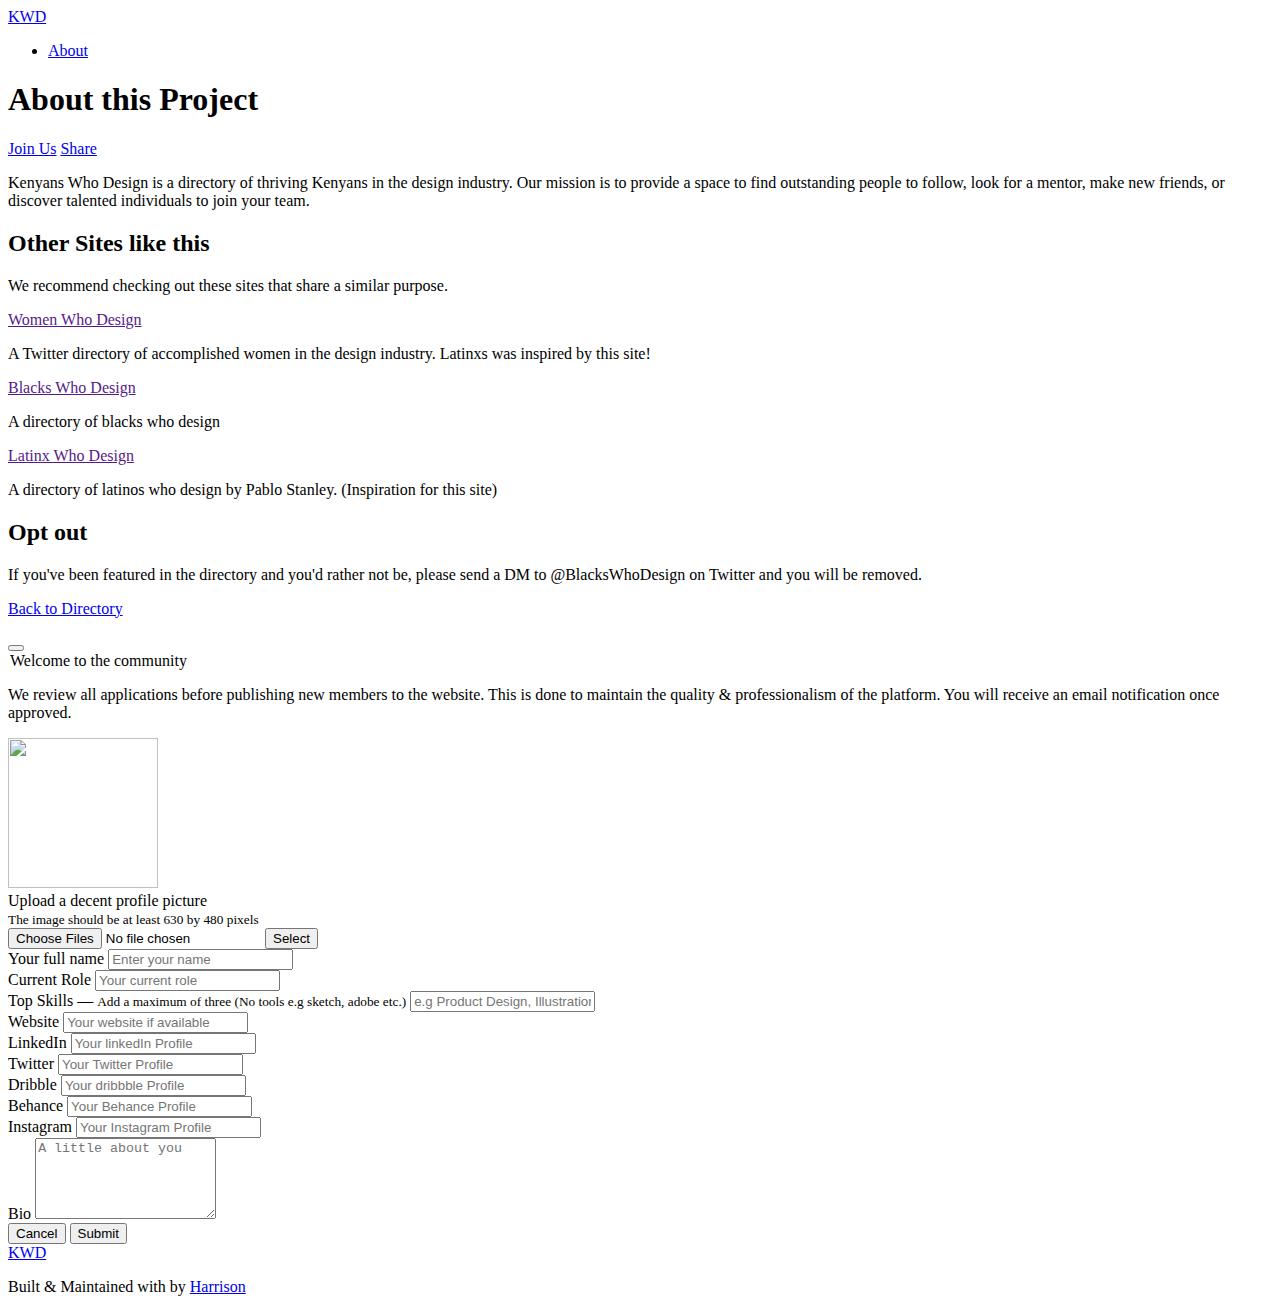
==== about.html @ 20389eda "Removed why section" ====
<!DOCTYPE html>
<html>
    <head>
        <title>Kenyans Who Design</title>
        <meta charset="utf-8">
        <meta name="viewport" content="width=device-width, initial-scale=1">
        <link href="https://fonts.googleapis.com/css?family=Playfair+Display:700" rel="stylesheet">
        <link href="https://fonts.googleapis.com/css?family=LATO:400,700" rel="stylesheet">
        <link rel="stylesheet" href="css/uikit.min.css" />
        <link rel="stylesheet" href="css/main.css" />
        <script src="js/uikit.min.js"></script>
        <script src="js/uikit-icons.min.js"></script>
    </head>
    <body>
        <div class="uk-container uk-container-expand uk-background-default" uk-sticky="sel-target: .uk-navbar-container; cls-active: uk-navbar-sticky">
                <nav class="uk-navbar-container uk-navbar-transparent" uk-navbar>
                    <div class="uk-navbar-left">
                        <a class="uk-logo uk-text-bold uk-navbar-item uk-padding-remove uk-text-capitalize uk-text-large" href="index.html">KWD</a>
                    </div>
                    <div class="uk-navbar-right">
                        <div class="uk-navbar-item">
                            <ul class="uk-navbar-nav">
                                <li><a class="uk-text-capitalize uk-text-large" href="about.html">About</a></li>
                            </ul>
                        </div>
                    </div>
                </nav>
            </div>
        </div>
        <div class="uk-container uk-container-large">
        
            <div class="uk-width-auto uk-margin-large-top uk-margin-large-bottom uk-text-center">
                <h1 class="uk-margin-header-bottom uk-text-uppercase uk-text-bold">About this Project</h1>
                <a class="uk-text-capitalize uk-margin-medium uk-button uk-margin-small-right uk-button-primary uk-border-rounded" href="#join" uk-toggle><span class="uk-margin-small-right" uk-icon="icon: user"></span>Join Us</a>
                <a class="uk-text-capitalize uk-margin-medium uk-button hm-button-secondary uk-border-rounded" href="#join" uk-toggle><span class="uk-margin-small-right" uk-icon="icon: social"></span>Share</a>
            </div>

            <div class="uk-margin-medium-top uk-container uk-container-xsmall">
                <p>Kenyans Who Design is a directory of thriving Kenyans in the design industry. Our mission is to provide a space to find outstanding people to follow, look for a mentor, make new friends, or discover talented individuals to join your team.</p>
                <h2>Other Sites like this</h2>
                <p>We recommend checking out these sites that share a similar purpose.</p>
                <div>
                    <header><a href="">Women Who Design</a></header>
                    <p class="uk-margin-small-top">A Twitter directory of accomplished women in the design industry. Latinxs was inspired by this site!</p>
                    <header><a href="">Blacks Who Design</a></header>
                    <p class="uk-margin-small-top">A directory of blacks who design</p>
                    <header><a href="">Latinx Who Design</a></header>
                    <p class="uk-margin-small-top">A directory of latinos who design by Pablo Stanley. (Inspiration for this site)</p>
                </div>
                <h2>Opt out</h2>
                <p>If you've been featured in the directory and you'd rather not be, please send a DM to @BlacksWhoDesign on Twitter and you will be removed.</p>
                <p><a href="index.html"><span uk-icon="icon: arrow-left; ratio: 2"></span> Back to Directory</a></p>
            </div>
        </div>

        <!-- Edit profile modal starts here -->
        <div id="join" uk-modal>
            <div class="uk-modal-dialog uk-modal-body uk-border-rounded">
                <button class="uk-modal-close-default" type="button" uk-close></button>
                <form class="uk-grid-medium" uk-grid>
                    <div class="uk-width-1-1">
                        <legend class="uk-legend">Welcome to the community</legend>
                        <p class="uk-text-meta">We review all applications before publishing new members to the website. This is done to maintain the quality & professionalism of the platform. You will receive an email notification once approved.</p>
                    </div>
                    <div class="uk-width-1-1">
                        <div class="uk-margin uk-grid-small uk-flex-middle" uk-grid>
                            <div class="uk-width-auto">
                                <img class="uk-box-shadow-small" width="150" height="150" src="images/2.png">
                            </div>
                            <div class="uk-width-expand">
                                <header>Upload a decent profile picture</header>
                                <small>The image should be at least 630 by 480 pixels</small>
                                <div class="js-upload uk-width-1-1 uk-margin-small-top" uk-form-custom>
                                    <input type="file" multiple>
                                    <button class="uk-button uk-button-small uk-button-primary uk-border-rounded" type="button" tabindex="-1">Select</button>
                                </div>
                            </div>
                        </div>
                    </div>
                    <div class="uk-width-1-2">
                        <label class="uk-form-label">Your full name</label>
                        <input class="uk-input" type="text" placeholder="Enter your name">
                    </div>
                    <div class="uk-width-1-2">
                        <label class="uk-form-label">Current Role</label>
                        <input class="uk-input" type="text" placeholder="Your current role">
                    </div>
                    <div class="uk-width-1-1">
                        <label class="uk-form-label">Top Skills</label> — <small>Add a maximum of three (No tools e.g sketch, adobe etc.)</small>
                        <input class="uk-input" type="text" placeholder="e.g Product Design, Illustration, UX design">
                    </div>
                    <div class="uk-width-1-2">
                        <label class="uk-form-label">Website</label>
                        <input class="uk-input" type="text" placeholder="Your website if available">
                    </div>
                    <div class="uk-width-1-2">
                        <label class="uk-form-label">LinkedIn</label>
                        <input class="uk-input" type="text" placeholder="Your linkedIn Profile">
                    </div>
                    <div class="uk-width-1-2">
                        <label class="uk-form-label">Twitter</label>
                        <input class="uk-input" type="text" placeholder="Your Twitter Profile">
                    </div>
                    <div class="uk-width-1-2">
                        <label class="uk-form-label">Dribble</label>
                        <input class="uk-input" type="text" placeholder="Your dribbble Profile">
                    </div>
                    <div class="uk-width-1-2">
                        <label class="uk-form-label">Behance</label>
                        <input class="uk-input" type="text" placeholder="Your Behance Profile">
                    </div>
                    <div class="uk-width-1-2">
                        <label class="uk-form-label">Instagram</label>
                        <input class="uk-input" type="text" placeholder="Your Instagram Profile">
                    </div>
                    <div class="uk-width-1-1">
                        <label class="uk-form-label">Bio</label>
                        <textarea class="uk-textarea" rows="5" placeholder="A little about you"></textarea>
                    </div>
                    <div class="uk-width-1-1 uk-text-right">
                        <button class="uk-button uk-button-default uk-modal-close uk-margin-small-right" type="button">Cancel</button>
                        <button class="uk-button uk-button-primary" type="button">Submit</button>
                    </div>
                </form>
            </div>
        </div>

        <!-- FOOTER -->
        <div class="uk-margin-xlarge-top uk-margin-xlarge-bottom">
            <div class="uk-width-auto uk-text-center">
                <a class="logo uk-link-reset uk-text-capitalize uk-text-large uk-text-large" href="#">KWD</a>
                <p class="uk-text-meta">Built & Maintained  with <span uk-icon="heart"></span> by
 <a target="_blank" href="http://harrisonmaina.com">Harrison<a></p>
            </div>
        </div>
    </body>
</html>
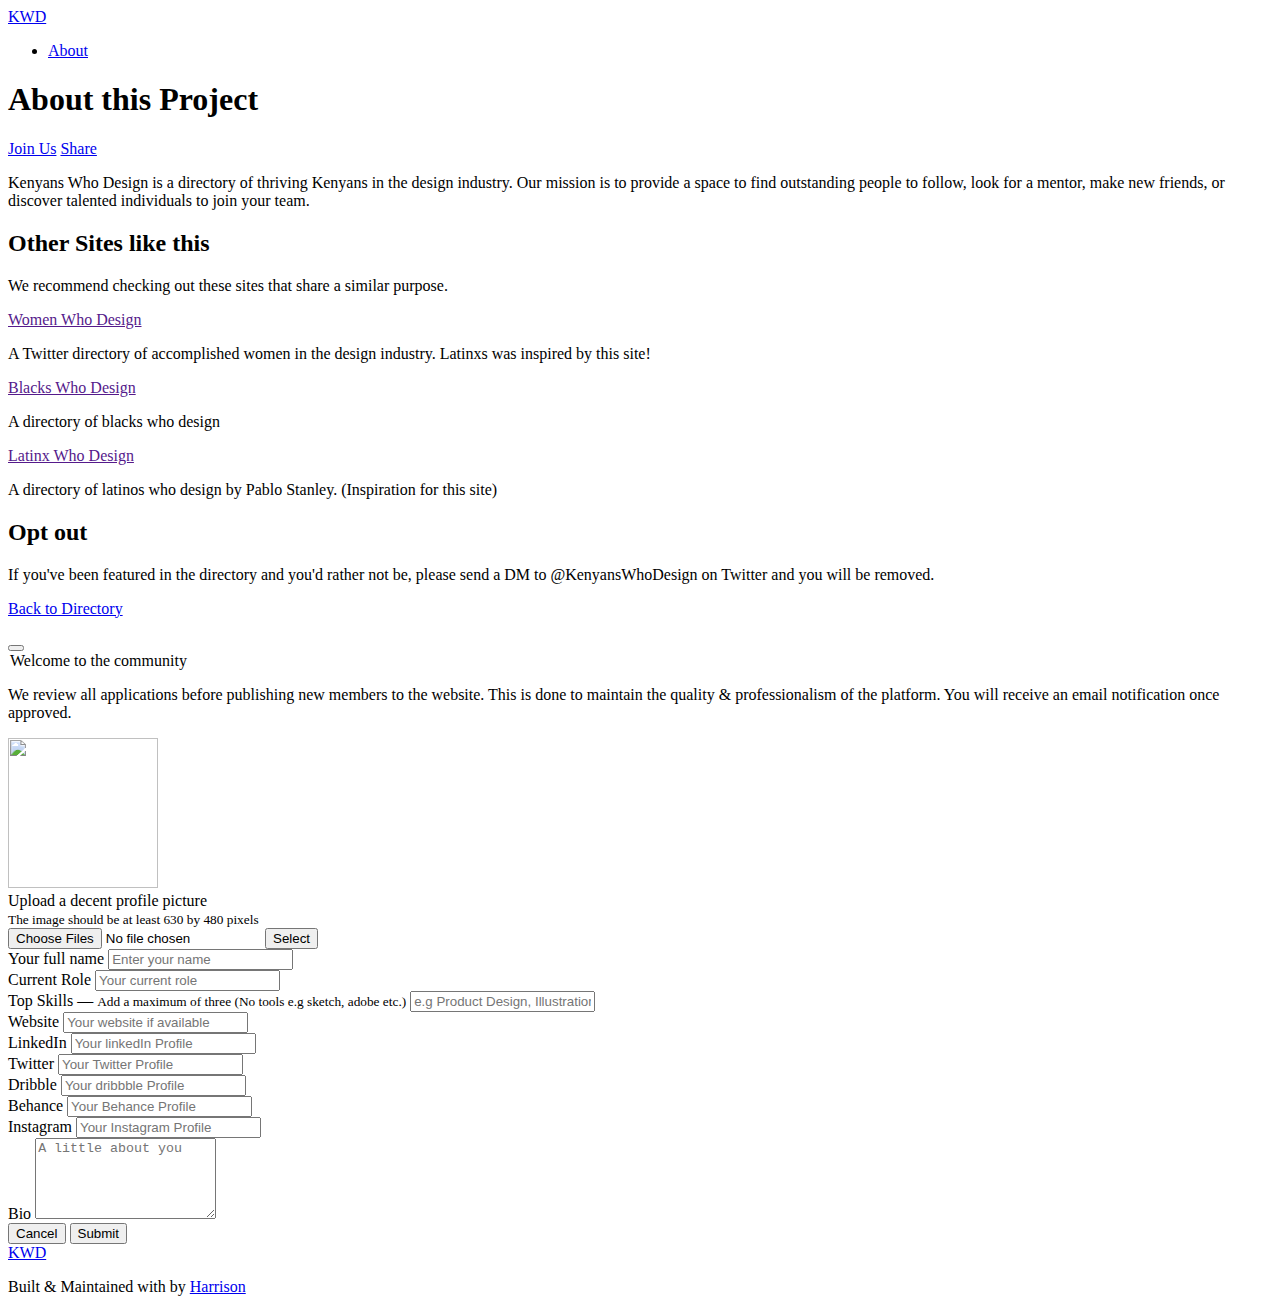
==== commit 02fe7a62: "Update about.html" ====
--- a/about.html
+++ b/about.html
@@ -48,7 +48,7 @@
                     <p class="uk-margin-small-top">A directory of latinos who design by Pablo Stanley. (Inspiration for this site)</p>
                 </div>
                 <h2>Opt out</h2>
-                <p>If you've been featured in the directory and you'd rather not be, please send a DM to @BlacksWhoDesign on Twitter and you will be removed.</p>
+                <p>If you've been featured in the directory and you'd rather not be, please send a DM to @KenyansWhoDesign on Twitter and you will be removed.</p>
                 <p><a href="index.html"><span uk-icon="icon: arrow-left; ratio: 2"></span> Back to Directory</a></p>
             </div>
         </div>
@@ -134,4 +134,4 @@
             </div>
         </div>
     </body>
-</html>+</html>
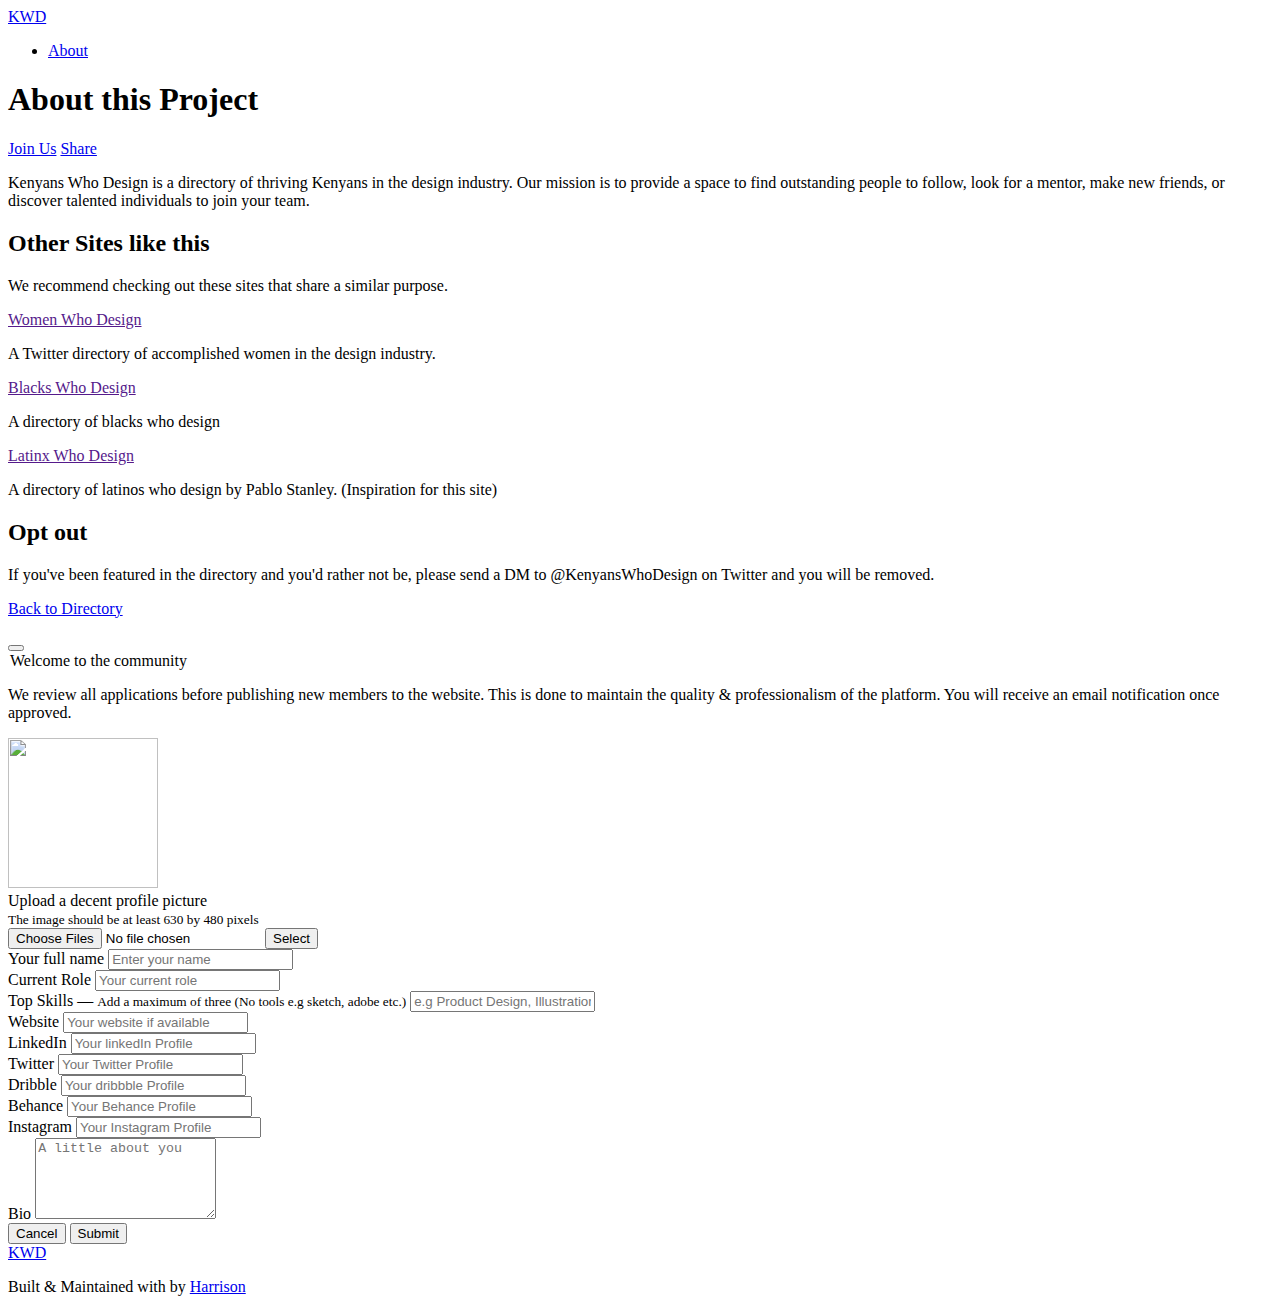
==== commit 7896d60c: "Update about.html" ====
--- a/about.html
+++ b/about.html
@@ -41,7 +41,7 @@
                 <p>We recommend checking out these sites that share a similar purpose.</p>
                 <div>
                     <header><a href="">Women Who Design</a></header>
-                    <p class="uk-margin-small-top">A Twitter directory of accomplished women in the design industry. Latinxs was inspired by this site!</p>
+                    <p class="uk-margin-small-top">A Twitter directory of accomplished women in the design industry.</p>
                     <header><a href="">Blacks Who Design</a></header>
                     <p class="uk-margin-small-top">A directory of blacks who design</p>
                     <header><a href="">Latinx Who Design</a></header>
